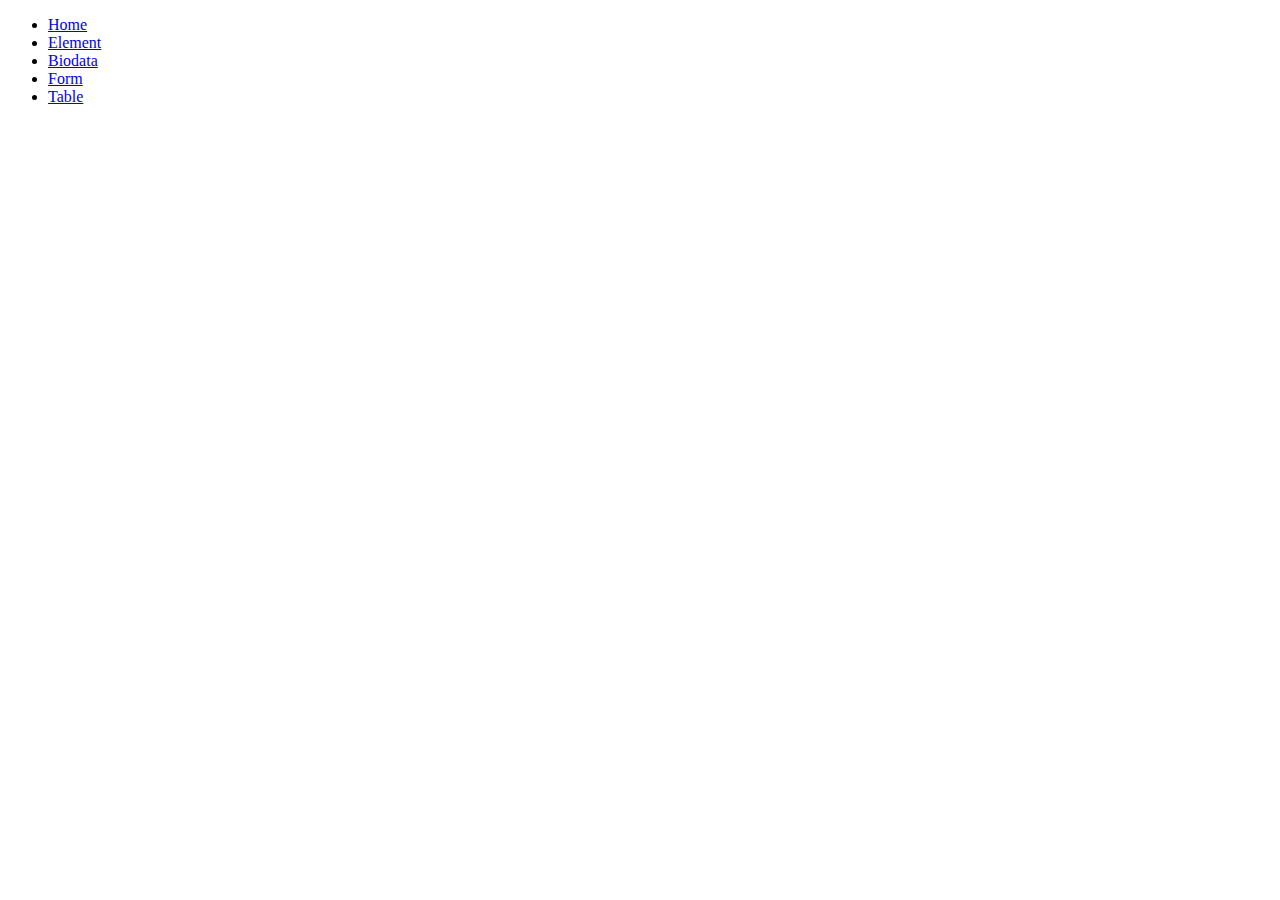
==== day2/index.html @ 5a267eb4 "buat index" ====
<!DOCTYPE html>
<html lang="en">
<head>
    <meta charset="UTF-8">
    <meta name="viewport" content="width=device-width, initial-scale=1.0">
    <meta http-equiv="X-UA-Compatible" content="ie=edge">
    <title>Document</title>
</head>
<body>
   <ul><li><a href="index.html">Home</a></li>
    <li><a href="element.html">Element</a></li>
    <li><a href="biodata.html">Biodata</a></li>
    <li><a href="form.html">Form</a></li>
    <li><a href="tabel.html">Table</a></li>

</ul>
</body>
</html>
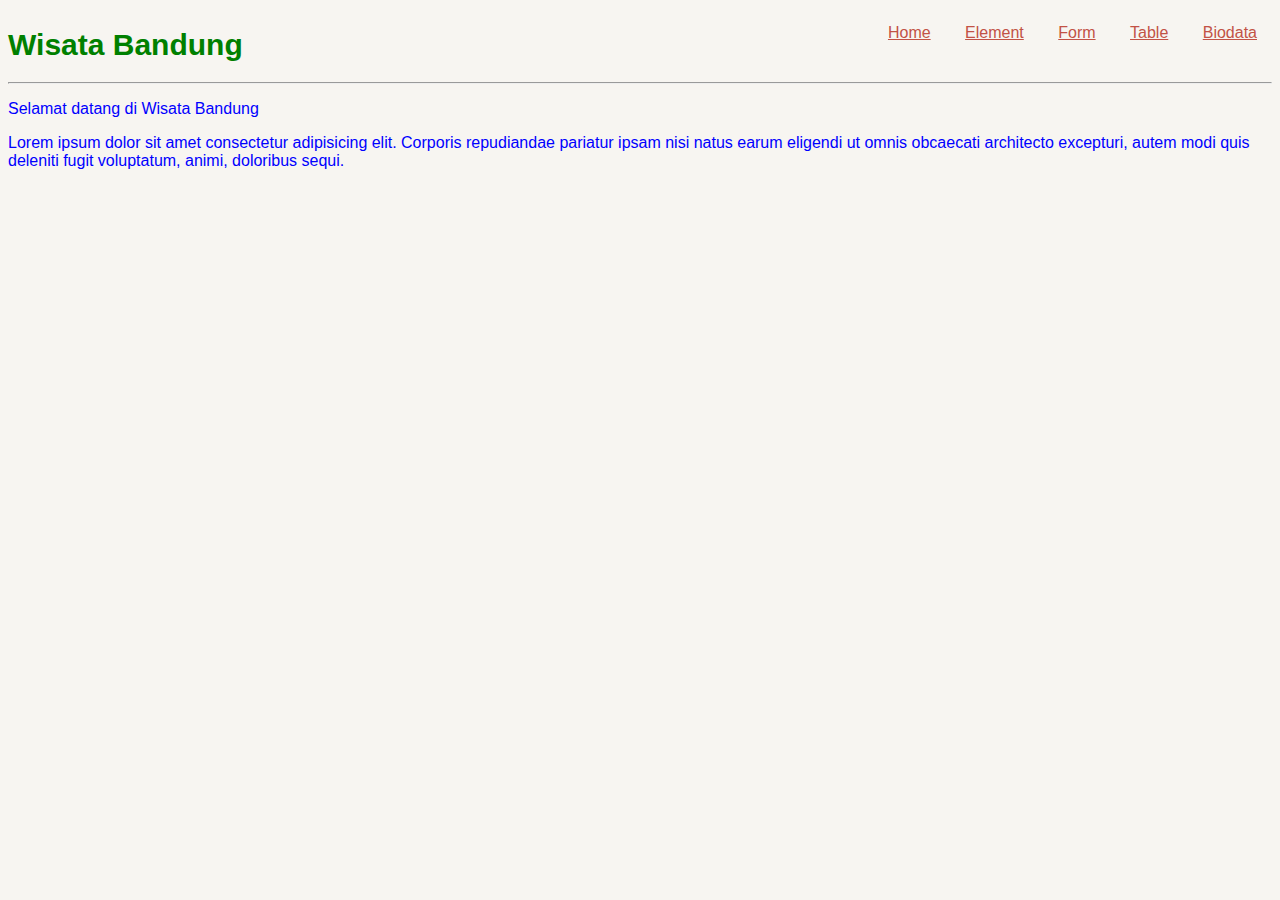
==== commit 02b09000: "ganti" ====
--- a/day2/index.html
+++ b/day2/index.html
@@ -1,18 +1,38 @@
 <!DOCTYPE html>
 <html lang="en">
+
 <head>
     <meta charset="UTF-8">
     <meta name="viewport" content="width=device-width, initial-scale=1.0">
     <meta http-equiv="X-UA-Compatible" content="ie=edge">
-    <title>Document</title>
+    <title>Day 2</title>
+    <link rel="stylesheet" href="style.css">
 </head>
+
 <body>
-   <ul><li><a href="index.html">Home</a></li>
-    <li><a href="element.html">Element</a></li>
-    <li><a href="biodata.html">Biodata</a></li>
-    <li><a href="form.html">Form</a></li>
-    <li><a href="tabel.html">Table</a></li>
+    <h1 class="logo">Wisata Bandung</h1>
+    <ul>
+        <li>
+            <a href="index.html">Home</a>
+        </li>
+        <li>
+            <a href="element.html">Element</a>
+        </li>
+        <li>
+            <a href="form.html">Form</a>
+        </li>
+        <li>
+            <a href="tabel.html">Table</a>
+        </li>
+        <li>
+            <a href="biodata.html">Biodata</a>
+        </li>
+    </ul>
+    <hr>
 
-</ul>
+    <p>Selamat datang di Wisata Bandung</p>
+    <p>Lorem ipsum dolor sit amet consectetur adipisicing elit. Corporis repudiandae pariatur ipsam nisi natus earum eligendi ut omnis obcaecati architecto excepturi, autem modi quis deleniti fugit voluptatum, animi, doloribus sequi.</p>
+
 </body>
+
 </html>--- a/day2/style.css
+++ b/day2/style.css
@@ -0,0 +1,49 @@
+body {
+    background: #f7f5f1;
+    font-family: Arial, Helvetica, sans-serif;
+    color: blue;
+}
+
+a {
+    color: #c25245;
+}
+.logo {
+    float: left;
+}
+
+ul {
+    float: right;
+}
+
+li {
+    display: inline-block;
+    list-style: none;
+    margin: 0 15px;
+}
+
+h1 {
+    font-size: 30px;
+    color: green;
+}
+
+table {
+    background: white;
+    border: 1px solid black;
+    width: 100%;
+}
+
+td {
+    padding: 10px;
+    text-align: left;
+    border: 1px solid orange;
+}
+
+th {
+    border: 1px solid red;
+}
+hr {
+    clear: both;
+}
+img {
+    border-radius: 100%;
+}